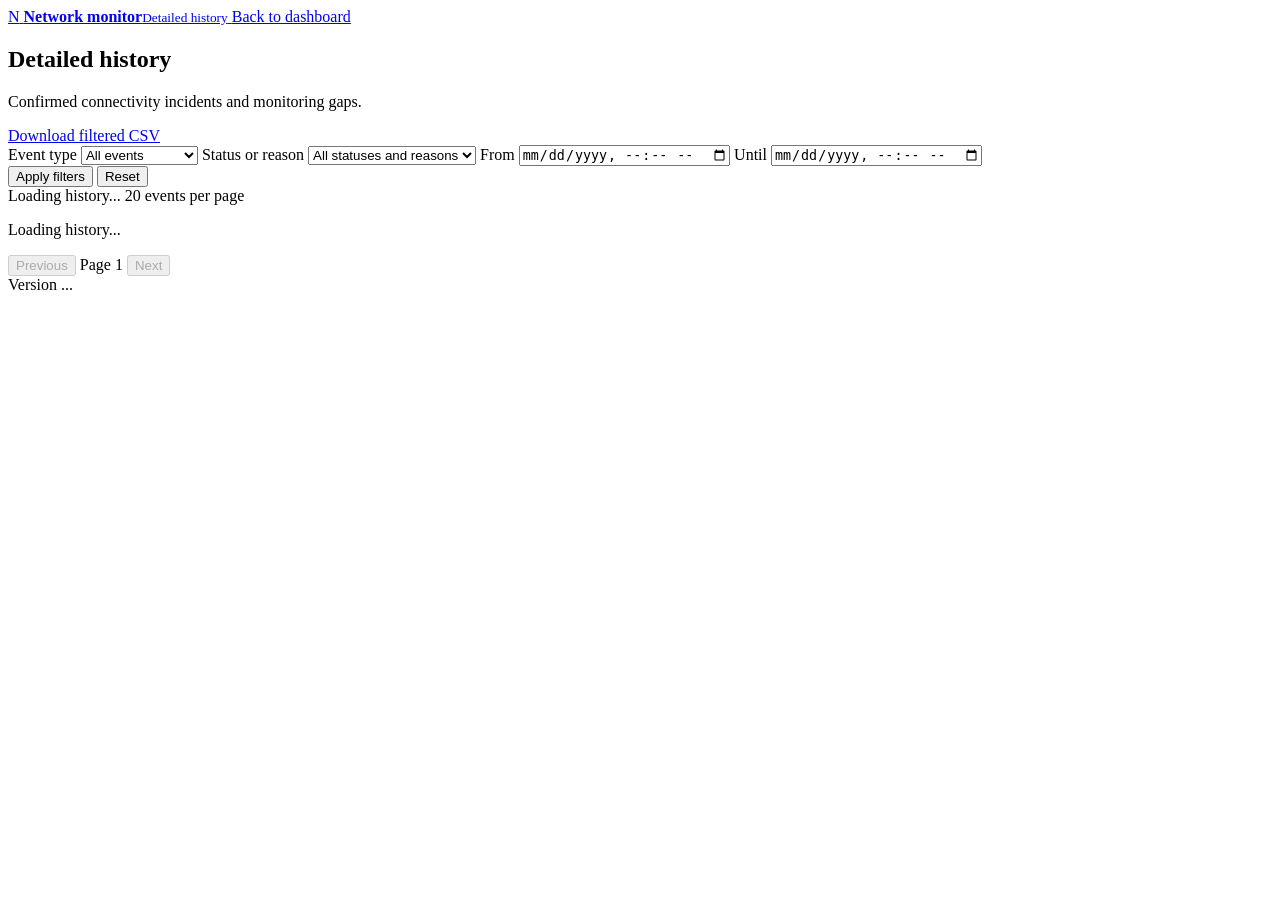
==== src/home_internet_monitor/web/static/history.html @ a7418516 "Release network monitor v0.4.7 Improve incident and monitoring-gap history, add windowed MTBF, and d" ====
<!doctype html>
<html lang="en">
  <head>
    <meta charset="utf-8">
    <meta name="viewport" content="width=device-width, initial-scale=1">
    <meta name="color-scheme" content="light dark">
    <title>Detailed history · Network monitor</title>
    <script src="/assets/theme.js?v=0.4.7"></script>
    <link rel="stylesheet" href="/assets/styles.css?v=0.4.7">
    <script src="/assets/history.js?v=0.4.7" defer></script>
  </head>
  <body>
    <header class="topbar">
      <div class="shell topbar-inner">
        <a class="brand" href="/" aria-label="Back to dashboard">
          <span class="brand-mark" aria-hidden="true">N</span>
          <span><strong>Network monitor</strong><small id="site-name">Detailed history</small></span>
        </a>
        <a class="text-link" href="/">Back to dashboard</a>
      </div>
    </header>

    <main class="shell history-page">
      <section class="card history-card" aria-labelledby="history-heading">
        <div class="history-title-row">
          <div>
            <h1 id="history-heading">Detailed history</h1>
            <p>Confirmed connectivity incidents and monitoring gaps.</p>
          </div>
          <a class="secondary-button" id="history-export" href="/api/v1/history.csv" download>
            Download filtered CSV
          </a>
        </div>

        <form class="history-filters" id="history-filters">
          <label>
            Event type
            <select id="history-type">
              <option value="">All events</option>
              <option value="incident">Incidents</option>
              <option value="gap">Monitoring gaps</option>
            </select>
          </label>
          <label>
            Status or reason
            <select id="history-category">
              <option value="">All statuses and reasons</option>
            </select>
          </label>
          <label>
            From
            <input id="history-start" type="datetime-local">
          </label>
          <label>
            Until
            <input id="history-end" type="datetime-local">
          </label>
          <div class="history-filter-actions">
            <button type="submit" class="primary-button">Apply filters</button>
            <button type="button" class="secondary-button" id="history-reset">Reset</button>
          </div>
        </form>

        <div class="error-banner" id="history-error" role="alert" hidden></div>
        <div class="history-results-header">
          <span id="history-count">Loading history...</span>
          <span>20 events per page</span>
        </div>
        <div class="history-event-list" id="history-list">
          <p class="empty-state">Loading history...</p>
        </div>
        <nav class="history-pagination" aria-label="History pages">
          <button type="button" class="secondary-button" id="history-previous" disabled>
            Previous
          </button>
          <span id="history-page-label">Page 1</span>
          <button type="button" class="secondary-button" id="history-next" disabled>
            Next
          </button>
        </nav>
      </section>
    </main>

    <footer class="shell footer"><span id="app-version">Version ...</span></footer>
  </body>
</html>
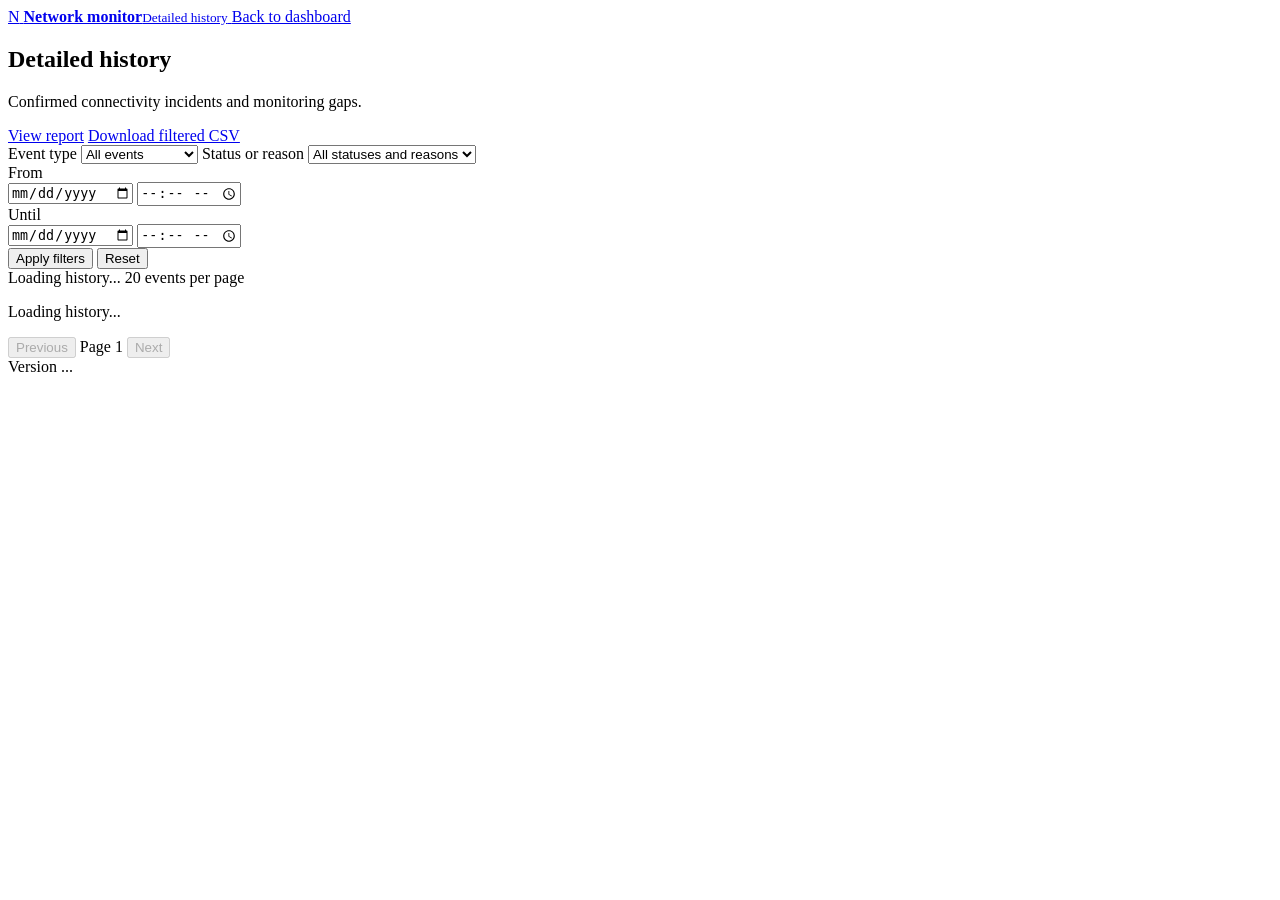
==== commit f538d9f0: "improve dashboard insights and reporting" ====
--- a/src/home_internet_monitor/web/static/history.html
+++ b/src/home_internet_monitor/web/static/history.html
@@ -5,9 +5,9 @@
     <meta name="viewport" content="width=device-width, initial-scale=1">
     <meta name="color-scheme" content="light dark">
     <title>Detailed history · Network monitor</title>
-    <script src="/assets/theme.js?v=0.4.7"></script>
-    <link rel="stylesheet" href="/assets/styles.css?v=0.4.7">
-    <script src="/assets/history.js?v=0.4.7" defer></script>
+    <script src="/assets/theme.js?v=0.4.18"></script>
+    <link rel="stylesheet" href="/assets/styles.css?v=0.4.18">
+    <script src="/assets/history.js?v=0.4.18" defer></script>
   </head>
   <body>
     <header class="topbar">
@@ -27,9 +27,12 @@
             <h1 id="history-heading">Detailed history</h1>
             <p>Confirmed connectivity incidents and monitoring gaps.</p>
           </div>
-          <a class="secondary-button" id="history-export" href="/api/v1/history.csv" download>
-            Download filtered CSV
-          </a>
+          <div class="history-title-actions">
+            <a class="secondary-button" id="history-report" href="/report">View report</a>
+            <a class="secondary-button" id="history-export" href="/api/v1/history.csv" download>
+              Download filtered CSV
+            </a>
+          </div>
         </div>
 
         <form class="history-filters" id="history-filters">
@@ -47,14 +50,20 @@
               <option value="">All statuses and reasons</option>
             </select>
           </label>
-          <label>
-            From
-            <input id="history-start" type="datetime-local">
-          </label>
-          <label>
-            Until
-            <input id="history-end" type="datetime-local">
-          </label>
+          <div class="history-filter-field">
+            <span>From</span>
+            <div class="history-date-time" id="history-start-group">
+              <input id="history-start-date" type="date" aria-label="From date">
+              <input id="history-start-time" type="time" aria-label="From time">
+            </div>
+          </div>
+          <div class="history-filter-field">
+            <span>Until</span>
+            <div class="history-date-time" id="history-end-group">
+              <input id="history-end-date" type="date" aria-label="Until date">
+              <input id="history-end-time" type="time" aria-label="Until time">
+            </div>
+          </div>
           <div class="history-filter-actions">
             <button type="submit" class="primary-button">Apply filters</button>
             <button type="button" class="secondary-button" id="history-reset">Reset</button>
